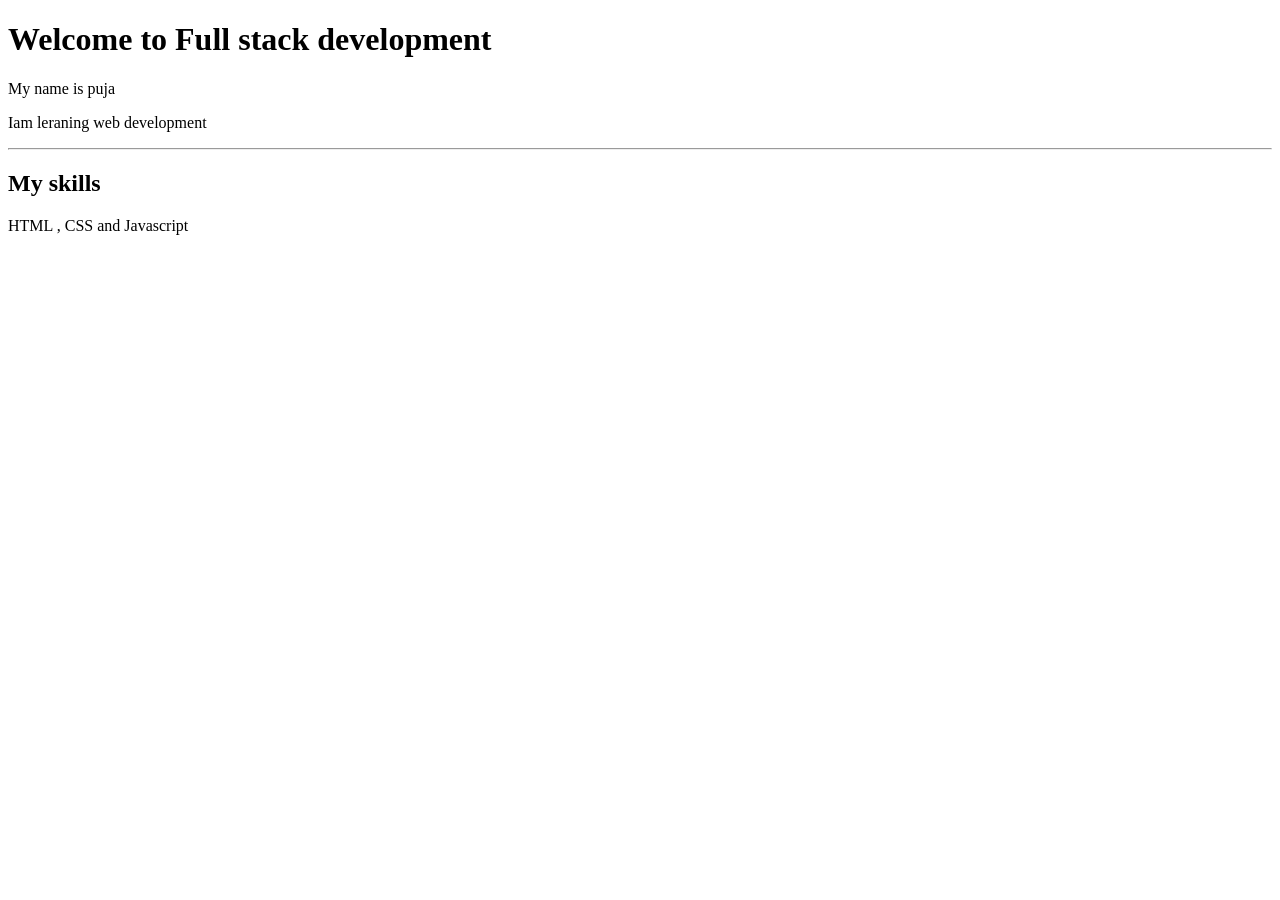
==== index.html @ 984bb9a7 "Add files via upload" ====
<!DOCTYPE html>
<html>
<head>
    <title>My first web page</title>
</head>
<body>
    <h1>Welcome to Full stack development</h1>
    <p>My name is puja</p>
    <p> Iam leraning web development</p>
    <hr>
    <h2>My skills</h2>
    <p>HTML , CSS and Javascript</p>
</body>
</html>
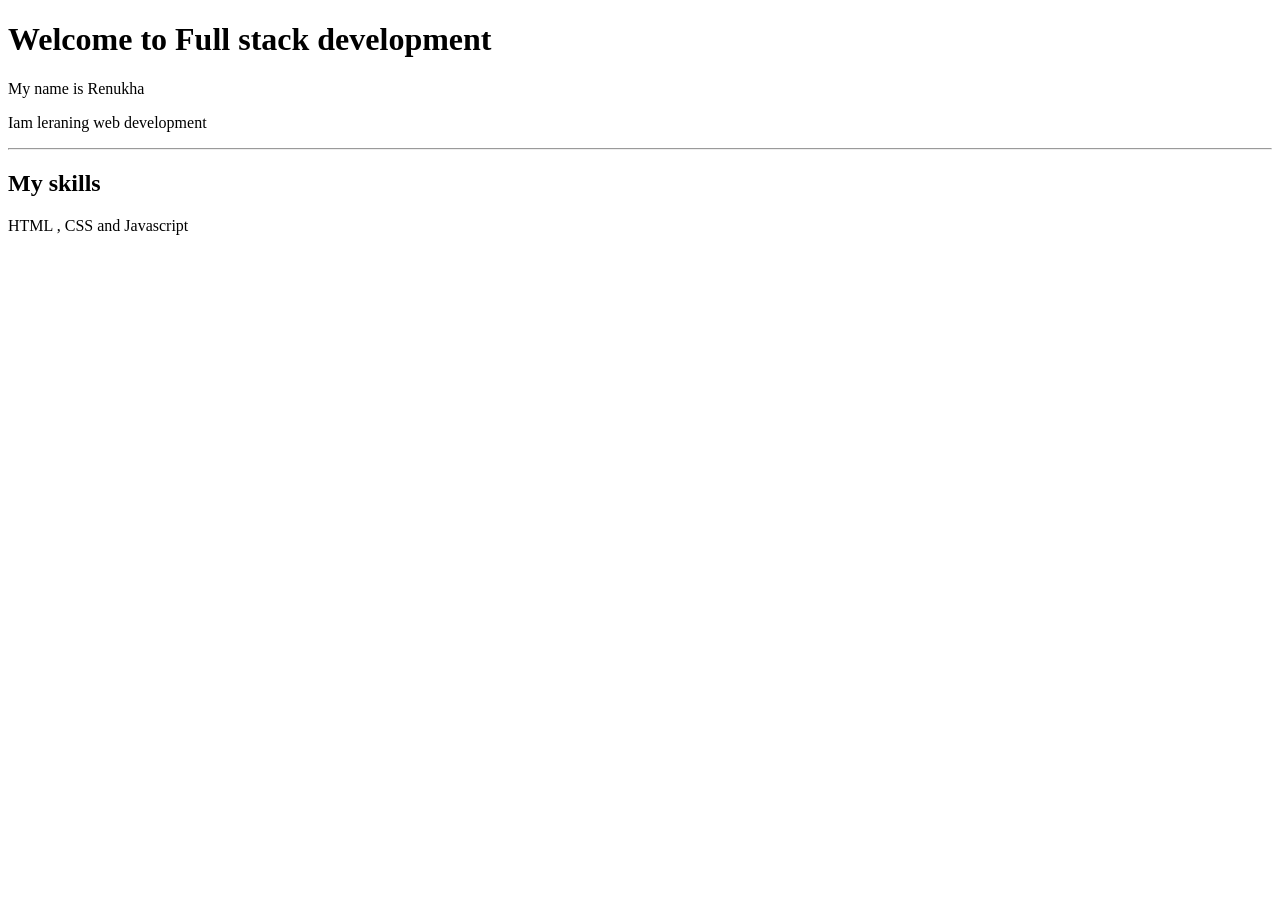
==== commit 951d6c26: "Update index.html" ====
--- a/index.html
+++ b/index.html
@@ -5,10 +5,10 @@
 </head>
 <body>
     <h1>Welcome to Full stack development</h1>
-    <p>My name is puja</p>
+    <p>My name is Renukha</p>
     <p> Iam leraning web development</p>
     <hr>
     <h2>My skills</h2>
     <p>HTML , CSS and Javascript</p>
 </body>
-</html>+</html>
